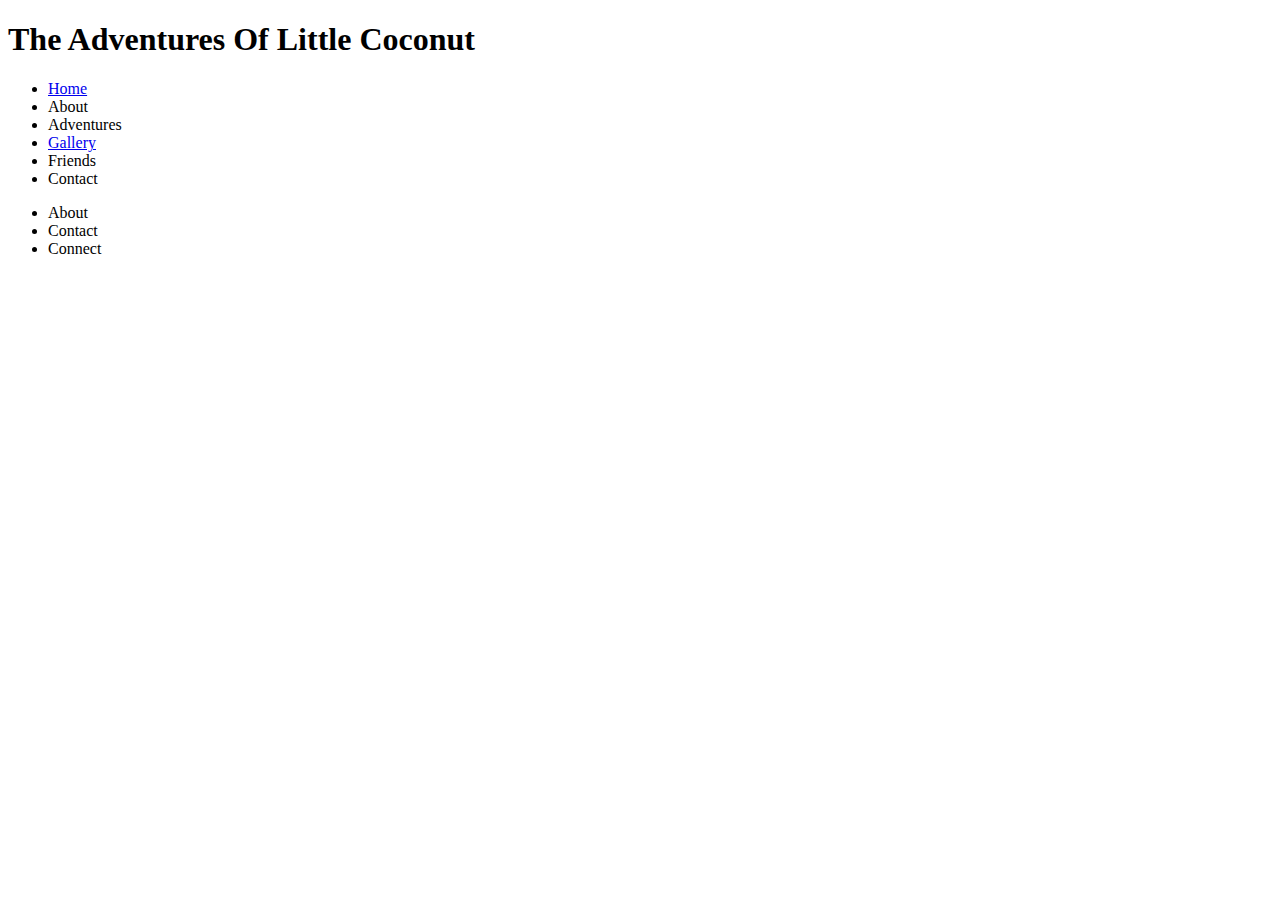
==== friends.html @ 676b6baf "Pushing folders to new repository" ====
<!DOCTYPE html>
<html>
<head>

<!--The line below calls my own css -->
<link rel="stylesheet"  href="index.css">
<!--The line below calls google fonts css -->
<link href="https://fonts.googleapis.com/css?family=Pacifico|Shadows+Into+Light" rel="stylesheet">

<head>

<body>

<h1>The Adventures Of Little Coconut</h1>

<!--Nav Menu-->
<nav>
            <ul class="navcontainer">
                <li><a href="index.html">Home</a></li>
                <li>About</li>
                <li>Adventures</li>
                <li><a href="gallery.html">Gallery</a></li>
                <li>Friends</li>
                <li>Contact</li>
            </ul>
        </nav>


        <ul class="item5">

            <li>About</li>
            <li>Contact</li>
            <li>Connect</li>
        </ul>

        </html>
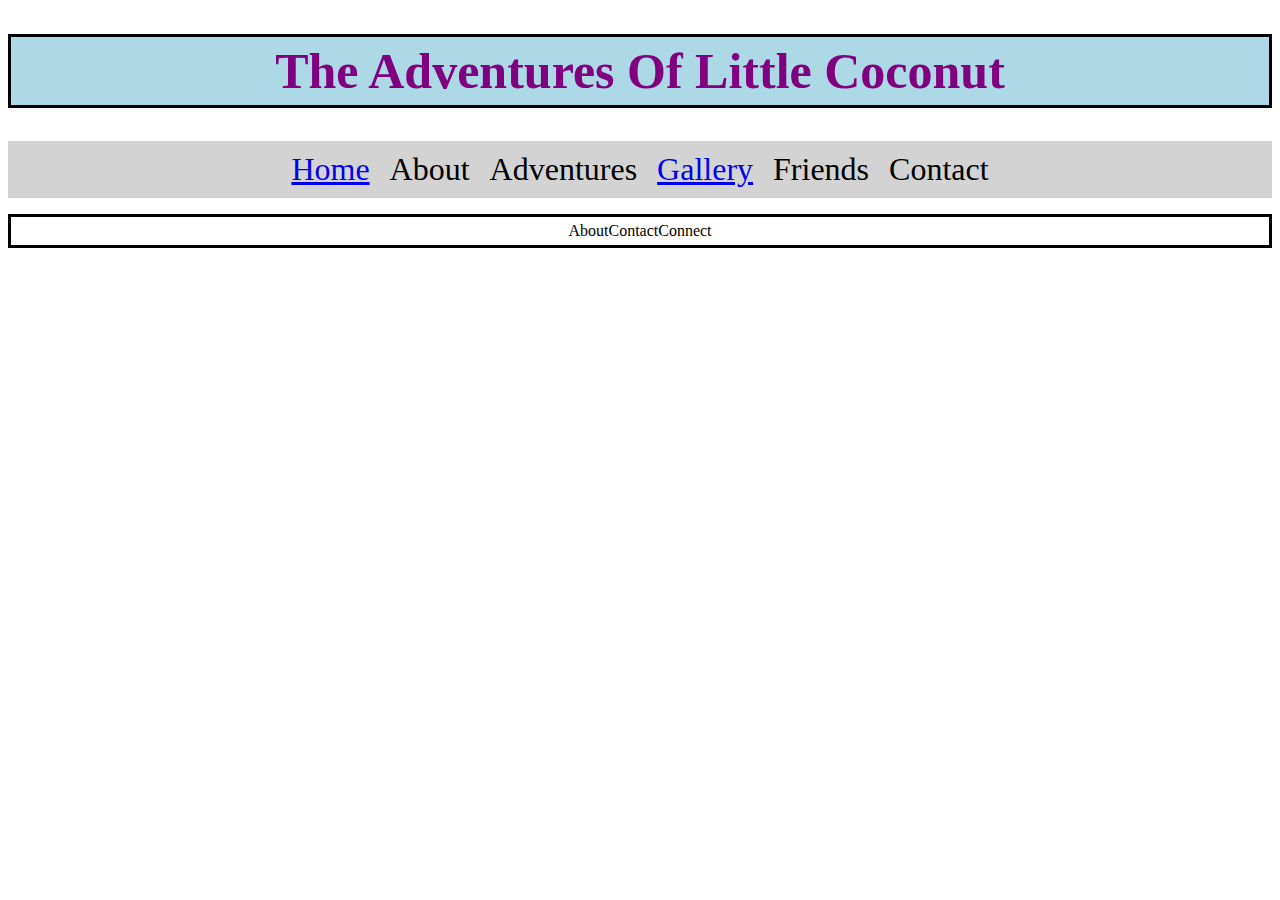
==== commit dc8fd7a6: "calling css correctly" ====
--- a/friends.html
+++ b/friends.html
@@ -3,7 +3,7 @@
 <head>
 
 <!--The line below calls my own css -->
-<link rel="stylesheet"  href="index.css">
+<link rel="stylesheet"  href="css/index.css">
 <!--The line below calls google fonts css -->
 <link href="https://fonts.googleapis.com/css?family=Pacifico|Shadows+Into+Light" rel="stylesheet">
 
--- a/css/index.css
+++ b/css/index.css
@@ -0,0 +1,360 @@
+.grid-container {
+  display: grid;
+  height: auto;/*height of container*/
+  align-content: space-around;/*aligns rows in the container*/
+  justify-content: space-evenly;/*justifys column space in the container*/
+  grid-template-columns: 1fr 1fr 1fr;/*Controls column size (Make the grid smaller than the container)*/
+  /*grid-template-rows: 100px auto 65px auto;Controls row size (Make the grid smaller than the container)*/
+  grid-auto-rows: minmax (100px, auto);
+  grid-gap: 10px;
+  background-color: #2196F3;
+  padding: 10px;
+
+}
+.grid-container > div {
+  grid-column: 1/ span 3;
+  display: flex;
+  background-color: rgba(255, 255, 255, 0.8);
+  text-align: center;
+  padding: 20px 0;
+  font-size: 30px;
+  border: 3px solid black;
+}
+
+html, body {
+  box-sizing: border-box;
+  background-color: white;
+  height: 100%
+  padding:10px
+  margin: 00px;
+  }
+/*html, body {
+  background-color: #ffeead;
+  margin: 10px;
+}*/
+
+.header-bar{
+  border: 2px solid black;
+background-color: #cbced0;
+padding: 10px 0;
+  display: flex;
+}
+
+.grid-container > .header-bar {
+  background-color: #cbced0;
+  color:purple;
+  font-family: "Shadows Into Light Two", cursive;
+  font-size: 30px;
+  margin: 20px 0px;
+}
+
+@font-face {
+  font-family: Sun Valley_demo;
+  src: url(Sun Valley_demo.ttft);
+  
+}
+
+h1{
+  font-family:/*'Shadows Into Light Two', cursive*/Sun Valley-demo.ttf;
+  color: Purple;
+  background-color: lightblue;
+  text-align: center;
+  padding: 5px 0;
+  font-size: 50px;
+  border: 3px solid black;
+}
+
+/*SHRINK H1, THE SAME AS NAV BAR
+@media all and (max-width: 600px) {
+  .h1 {
+    flex-wrap: wrap;
+  }
+  .h1 > li {
+    flex: 1 1 50%;
+  }
+}*/
+
+
+/*nav menu*/
+.navcontainer {
+  border: 0px solid #cbced0;
+  display: flex;
+  align-items: center;
+justify-content: center;
+}
+
+@media all and (max-width: 600px) {
+  .navcontainer {
+    flex-wrap: wrap;
+  }
+  .navcontainer > li {
+    flex: 1 1 50%;
+  }
+}
+
+
+@media all and (max-width: 400px) {
+  .navcontainer {
+    flex-wrap: wrap;
+  }
+  .navcontainer > li {
+    flex: 1 1 100%;
+  }
+}
+
+.navcontainer > li {
+  padding: 10px;
+  text-align: center;
+  font-family:'Shadows Into Light Two', cursive;
+  font-size: 2em;
+  color: black;
+  box-sizing: border-box;
+  background-color: lightgrey;
+  list-style-type: none;
+}
+
+.navcontainer {
+  padding: 0;
+  background-color: lightgrey;
+}
+
+.navcontainer> li:hover{
+  margin: 0px 0px;
+  border:0px solid black;
+  background-color: purple;/*mouse over link*/
+  font-family:'Shadows Into Light Two', cursive;
+  color:white;
+  font-size: 2em;
+}
+
+
+
+
+
+
+.item2,.item5 {
+  grid-column: 1 / span 3;
+}
+
+.item1 {
+  grid-column: 1 / -1;
+  display: flex;
+  justify-content: space-evenly;
+
+}
+
+.item1 > div {
+
+background-color: black;
+align-items: center;
+padding: 0px 10px;
+color:white;
+font-family: 'Pacifico', cursive;
+font-size: 40px;
+margin: 20px 0px;
+}
+
+.item1 >button{
+  display: flex;
+  background-color: purple; /* purple background */
+  border: 1px solid black; /* black border */
+  border-radius: 5px;
+  font-family:'Pacifico', cursive;
+  color: white; /* White text */
+  padding: 0px 40px; /* Some padding */
+  cursor: pointer; /* Pointer/hand icon */
+  margin: 20px 10px;
+  font-size: 40px;
+}
+
+
+.item3 {
+    grid-column: 1 / span 2;
+}
+
+.grid-container >.item3 {
+  text-align: left;
+  background-color: white;
+  color:black;
+  font-family: 'Shadows Into Light', cursive;
+  font-size: 22px;
+  margin: 20px 0px;
+  padding-left: 1em;
+}
+
+.grid-container >.item4{
+  display: grid;
+  grid-template-columns: repeat(auto-fit, 200px);
+  grid-auto-rows:90px;
+  align-content: space-around;
+  justify-content: center;
+  background-color: purple;
+  grid-gap:1em;
+  padding:1em;
+}/*nested grid*/
+/*
+.item4 > div{
+  border:#333 3px solid;
+  background-color: black;
+  text-align: center;
+  color:white;
+  font-family: 'Shadows Into Light', cursive;
+  font-size: 50px;
+  margin: 1px 1px;
+  padding-bottom: 100px;
+}*/
+
+  .grid-container > .item5 {
+    background-color: #cbced0;
+    color:black;
+    font-family: "Shadows Into Light", cursive;
+    font-size: 30px;
+    margin: 20px 0px;
+  }
+
+.item5 {
+  border: 3px solid black;
+  display: flex;
+  text-align: center;
+  list-style-type: none;
+  align-items: flex-start;
+  justify-content: center;
+  padding: 5px;
+}
+
+
+/*.About,.Contact {
+  align-self: flex-start;
+*/
+.imagescontainer > div {
+    display: flex;
+    justify-content: center;
+    align-items: center;
+    font-size: 2em;
+    color: #ffeead;
+}
+
+.imagescontainer > div > img {
+    width: 100%;
+    height: 100%;
+    object-fit: cover;
+    border-radius: 10px;
+}
+
+  .imagescontainer {
+      display: grid;
+      grid-gap: 10px;
+      grid-template-columns: repeat(auto-fit, minmax(100px, 1fr));
+      grid-auto-rows: 150px;
+      grid-auto-flow: dense;
+  }
+
+
+  .horizontal {
+      grid-column: span 4;
+      grid-row: 2;
+  }
+
+  .vertical {
+      grid-row: span 2;
+  }
+
+  .big {
+      grid-column: span 2;
+      grid-row: span 2;
+  }
+
+
+
+
+/*.horizontal {
+    grid-column: span 4;
+
+}
+
+.vertical {
+  grid-column: span 2;
+    grid-row: span 3;
+
+}
+
+.big {
+    grid-column: span 4;
+    grid-row: span 4;
+}
+
+.normal{
+  grid-column: span 3;
+  grid-row: span 3;
+
+}
+
+.big_vertical {
+  grid-row: span 5;
+  grid-column: span 2;
+}
+
+.bighorizontal {
+    grid-column: span 4;
+    grid-row: span 2;
+}
+  /*social media icons*/
+  /* Style all font awesome icons */
+
+  .item5 > li.About {
+    grid-column: 1/ 3;
+  }
+
+  .fa,.gallery.html {
+    display: flex;
+    justify-content: center;
+    padding: 10px 10px;
+    width: 70px;
+    align-items: center;
+    text-align: center;
+    text-decoration: none;
+    border-radius: 30%;
+    margin: 10px 30px;
+  }
+
+  /* Add a hover effect if you want */
+  .fa:hover {
+      opacity: 0.7;
+  }
+
+  /* Set a specific color for each brand */
+  .fa-facebook {
+    background: #3B5998;
+    color: white;
+  }
+
+  .fa-twitter {
+    background: #55ACEE;
+    color: white;
+  }
+
+  .fa-youtube {
+    background: #bb0000;
+    color: white;
+  }
+
+  .fa-instagram {
+    background: #125688;
+    color: white;
+  }
+
+  .fa-pinterest {
+    background: #cb2027;
+    color: white;
+  }
+
+  .fa-snapchat {
+    background: yellow;
+    color: white;
+    text-shadow: -1px 0 black, 0 1px black, 1px 0 black, 0 -1px black;
+  }
+
+  .fa-flickr {
+    background: #f40083;
+    color: white;
+  }
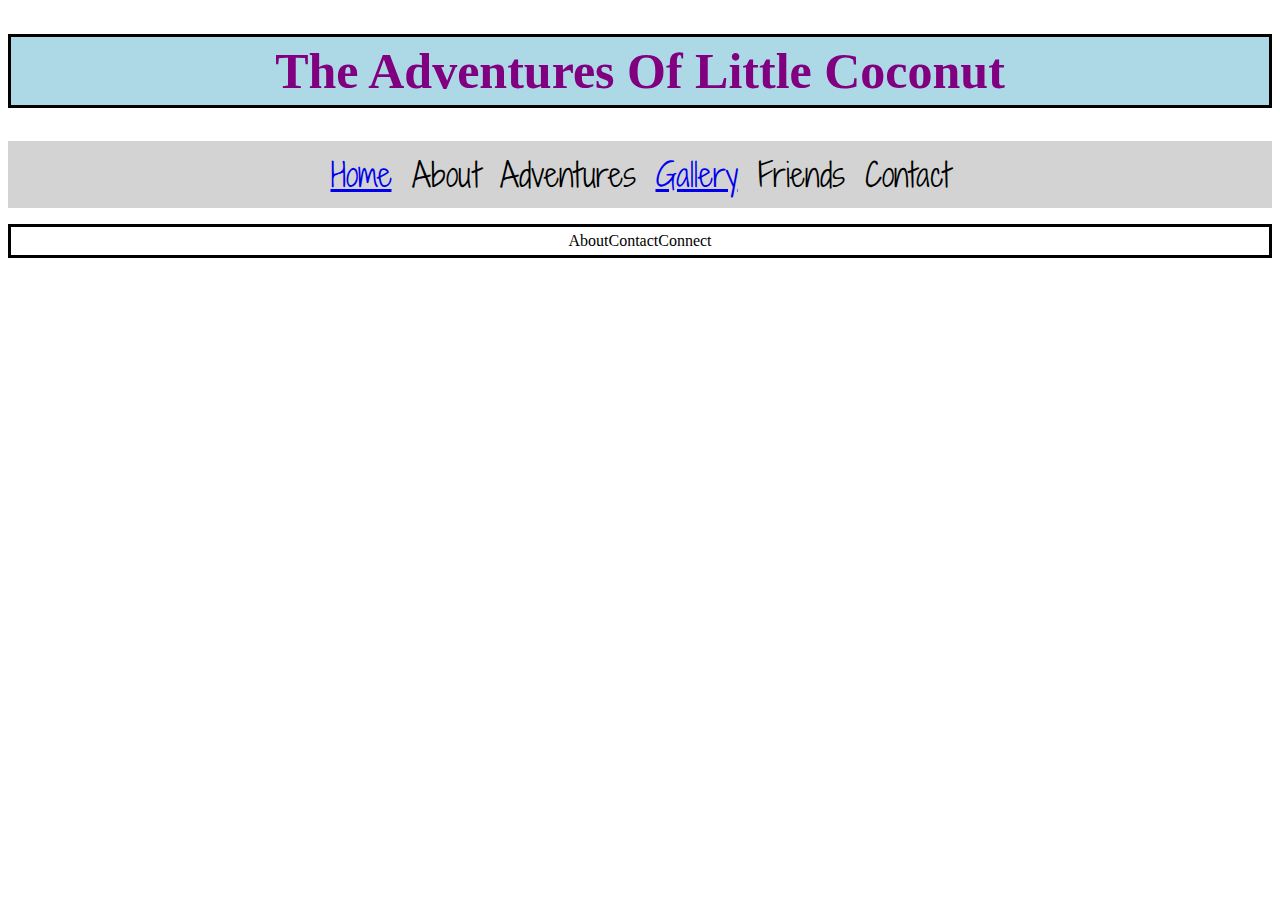
==== commit 8a87b678: "Updating menu font for friends & gallery" ====
--- a/friends.html
+++ b/friends.html
@@ -2,10 +2,11 @@
 <html>
 <head>
 
-<!--The line below calls my own css -->
+<!--The line below calls my own css-->
 <link rel="stylesheet"  href="css/index.css">
-<!--The line below calls google fonts css -->
-<link href="https://fonts.googleapis.com/css?family=Pacifico|Shadows+Into+Light" rel="stylesheet">
+<!--The line below calls google fonts css-->
+<!--<link href="https://fonts.googleapis.com/css?family=Pacifico|Shadows+Into+Light" rel="stylesheet">-->
+<link href="https://fonts.googleapis.com/css?family=Shadows+Into+Light+Two|Shadows+Into+Light" rel="stylesheet">
 
 <head>
 
